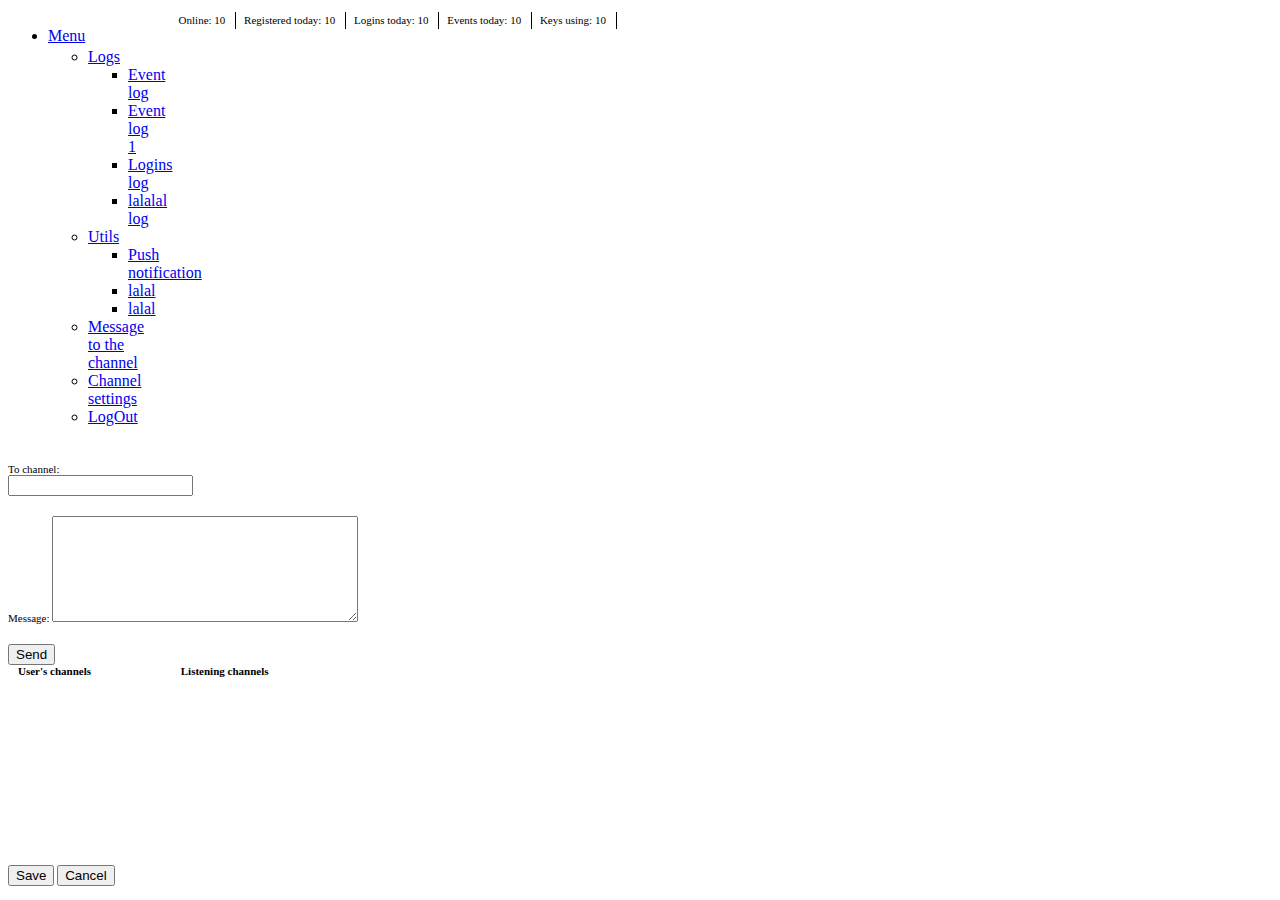
==== mijkweb_pub/html/admin.html @ 2aeceee1 "online statistics && website templates with builder script" ====
<!DOCTYPE html PUBLIC "-//W3C//DTD XHTML 1.0 Transitional//EN" "http://www.w3.org/TR/xhtml1/DTD/xhtml1-transitional.dtd">
<html>
<head>

<!--META-->
<meta http-equiv="Content-Type" content="text/html; charset=utf-8" />
<title>Login Form</title>

<!--STYLESHEETS-->
<link href="/css/style.css" rel="stylesheet" type="text/css" />
<link rel="stylesheet" href="/css/validationEngine.jquery.css" type="text/css"/>
<link rel="stylesheet" type="text/css" media="screen" href="/css/ui.jqgrid.css" />
<link rel="stylesheet" type="text/css" media="screen" href="/css/ui.multiselect.css" />
<link rel="stylesheet" type="text/css" media="screen" href="/css/themes/smoothness/jquery-ui.css" />
<link rel="stylesheet" type="text/css" media="screen" href="/css/themes/smoothness/jquery.ui.theme.css" />
<link rel="stylesheet" type="text/css" media="screen" href="/css/jquery.ui.dialog-collapse.css" />

<style>
  .ui-menu { width: 150px; z-index: 5; font-size: 11px} 
  #fmenu1 {line-height: 1.5 !important}
  .status_line {display:inline-block;  margin-left: 5px; padding-right:10px; border-right: 1px solid #000;}
  .toolbar { width:auto; float:right;}
  .tb_item { background: #bebebe; border-right: 0px; padding-left:10px; cursor:pointer;}
  .tb_item:hover { background: #7e7e7e; color: #ffffff; padding-left:10px; cursor:pointer;}
  .ui-dialog {font-size: 11px !important}
  .ui-dialog-titlebar {padding: .3em .2em !important;}
  #sortable1, #sortable2 { list-style-type: none; margin: 0; padding: 0 0 2.5em; float: left; margin-right: 10px; }
  #sortable1 li, #sortable2 li { margin: 0 5px 5px 5px; padding: 5px; font-size: 1.2em; width: 120px; }
</style>

<!--SCRIPTS-->
<script type="text/javascript" src="/js/jquery-1.9.1.min.js"></script>
<script type="text/javascript" src="/js/jquery-ui-1.10.2.custom.min.js"></script>
<script type="text/javascript" src="/js/jquery.ui.dialog-collapse.js"></script>
<script type="text/javascript" src="/js/json2.js"></script>
<script src="/js/languages/jquery.validationEngine-en.js" type="text/javascript" charset="utf-8"></script>
<script src="/js/jquery.validationEngine.js" type="text/javascript" charset="utf-8"></script>
<script src="/js/jquery.jqGrid.min.js" type="text/javascript"></script>
<script src="/js/i18n/grid.locale-en.js" type="text/javascript"></script>
<script src="/js/admin.js?v=1" type="text/javascript"></script>
<!-- https://github.com/carhartl/jquery-cookie -->
<script src="/js/jquery.cookie.js" type="text/javascript"></script>

</head>
<body>

<div style="width: 1280px; margin-left:auto; margin-right:auto; margin-bottom: 5px">
    <div style="width: 150px;display:inline-block;">
        <ul id="menu">
          <li>
            <a id="fmenu1" href="#">Menu</a>
            <ul>
              <li>
                <a href="#">Logs</a>
                <ul>
                  <li><a href="#" onclick='$("#event_log").dialog("open")' >Event log</a></li>
                  <li><a href="#" onclick='event_l_win()' id="eventlogger">Event log 1</a></li>
                  <li><a href="#">Logins log</a></li>
                  <li><a href="#">lalalal log</a></li>
                </ul>
              </li>
              <li>
                <a href="#">Utils</a>
                <ul>
                  <li><a href="#">Push notification</a></li>
                  <li><a href="#">lalal</a></li>
                  <li><a href="#">lalal</a></li>
                </ul>
              </li>
              <li><a href="#" onclick='message_tch_box()'>Message to the channel</a></li>
              <li><a href="#" onclick='settings_tch_box()'>Channel settings</a></li>
              <li><a href="#" onclick='admin_logout()'>LogOut</a></li>
            </ul>
          </li>
        </ul>
    </div>
    <div class="ui-menu ui-widget ui-widget-content ui-corner-all" 
         style="float: right;width:1110px; display:inline-block; line-height: 1.5; padding: 4px .4em;">
        <div class="status_line"  > Online: <span id="stat_mkh_online">10</span> </div>
        <div class="status_line"  > Registered today: <span id="stat_mkh_reg_today">10</span> </div>
        <div class="status_line"  > Logins today: <span id="stat_mkh_logins_today">10</span> </div>
        <div class="status_line"  > Events today: <span id="stat_mkh_events_today">10</span> </div>
        <div class="status_line"  > Keys using: <span id="stat_mkh_key_using">10</span> </div>
        <div id="mijktoolbar" class="toolbar"></div>
    </div>
</div>

<div style="width: 1280px;margin-left: auto; margin-right: auto;">
    <div style="float:left">
        <table id="list2"></table>
        <div id="pager2"></div>
    </div>

    <div style="float:right">
        <table id="list2_d"></table>
        <div id="pager2_d"></div>
    </div>
</div>

<div id="event_log" title="Event log" style="font-size: 11px !important">
    <p class="event_str"></p>
</div>

<div id="message_box" title="Send message to the channel" style="font-size: 11px !important">
<form id="login-form" name="login-form" class="login-form" style="width:400px" action="" method="post">
    <div class="content">
        <div style="width:188px;height:10px"></div>
        To channel:<br><input id="to_f" type="search" class="msg input username" value=""/><input id="to_f_h" type="text" style="display:none" value=""/>       
        <div style="width:188px;height:20px"></div>
        Message: <textarea id="message_f" class="msg input username"
             style="width:300px;height:100px"></textarea>
        <div style="width:188px;height:20px"></div>
    </div>
    <div class="footer">
        <input id="loginb" type="button" name="submit" value="Send" class="msgb button" />
    </div>
</form>
</div>

<div id="settings_box" title="Select channels for listening" style="font-size: 11px !important">
<form id="login-form" name="login-form" class="login-form" style="width:400px" action="" method="post">
<div>
    <div class="content" style="height:200px;overflow:auto">
        <div style="display:inline-block;font-weight: bold;padding-left:10px;width:150px;">User's channels</div>
        <div style="display:inline-block;font-weight: bold;padding-left:10px;">Listening channels</div>
        <div style="clear:both;height:10px"></div>
        <ul id="sortable1" class="connectedSortable"></ul>
        <ul id="sortable2" class="connectedSortable"></ul>
        <div style="clear:both;height:10px"></div>
    </div>
    <div class="footer" style="clear:both">
        <input id="save_channels" type="button" name="submit" value="Save" class="msgb button" />
        <div style="width:10px; display:inline-block; float:right; margin: 2px;" class=""> </div>
        <input id="cancel_channels" type="button" name="submit" value="Cancel" class="msgb button" />
    </div>
</div>
</form>
</div>

</body>
</html>
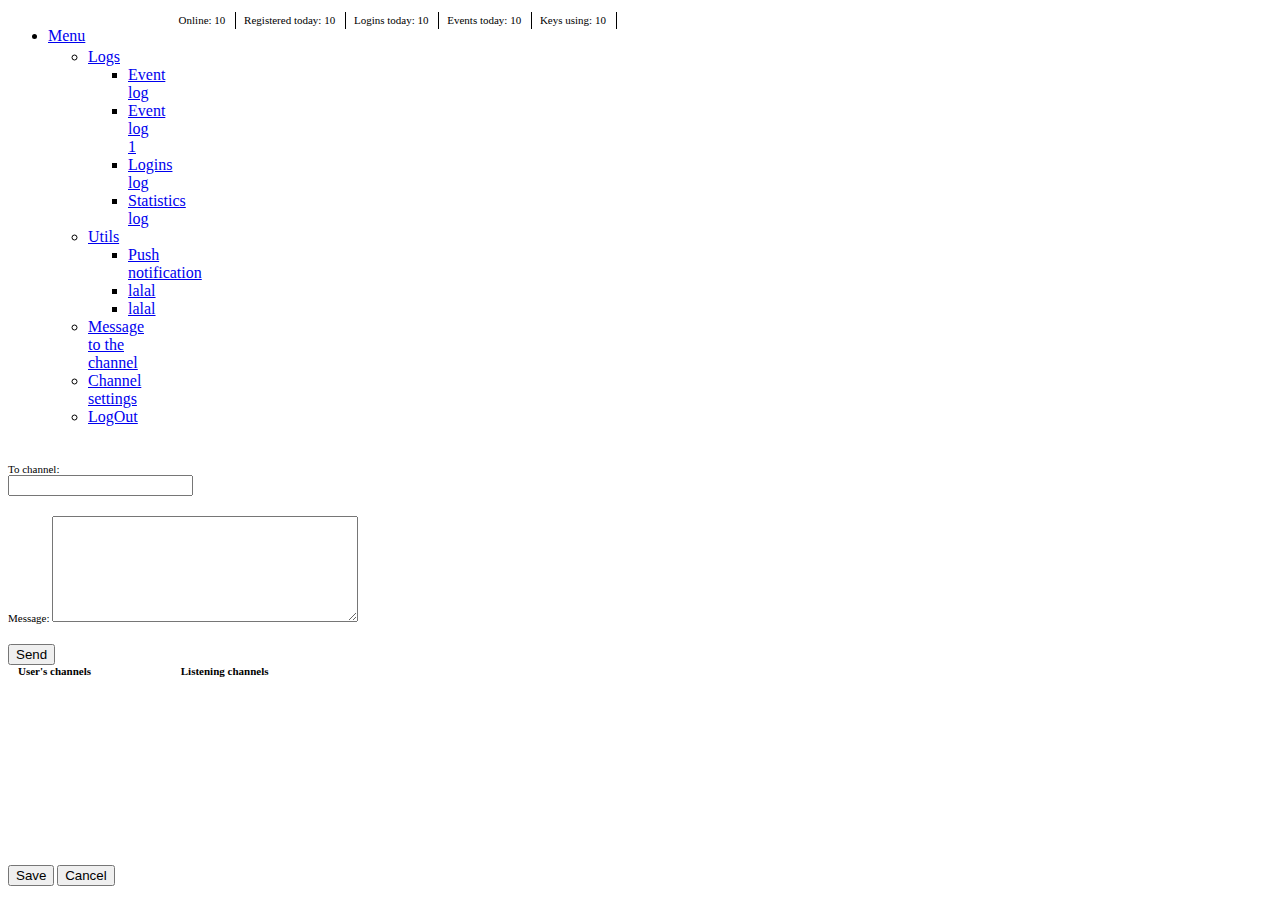
==== commit 06549dfb: "bug 29 auto scroll event log" ====
--- a/mijkweb_pub/html/admin.html
+++ b/mijkweb_pub/html/admin.html
@@ -56,7 +56,7 @@
                   <li><a href="#" onclick='$("#event_log").dialog("open")' >Event log</a></li>
                   <li><a href="#" onclick='event_l_win()' id="eventlogger">Event log 1</a></li>
                   <li><a href="#">Logins log</a></li>
-                  <li><a href="#">lalalal log</a></li>
+                  <li><a href="#">Statistics log</a></li>
                 </ul>
               </li>
               <li>
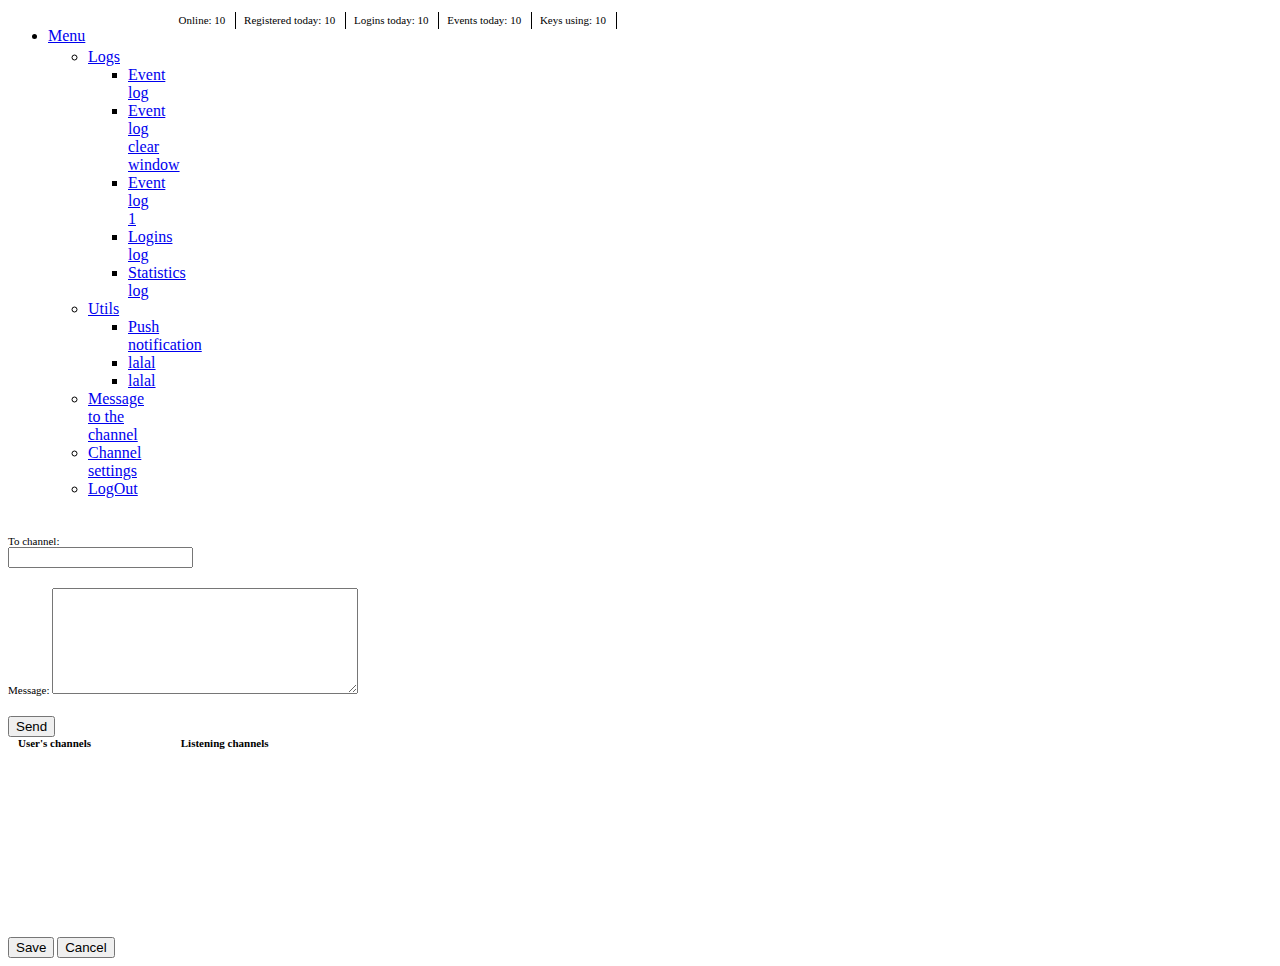
==== commit d9552ad0: "bug 32 (menu item for cleaning eventlog window)" ====
--- a/mijkweb_pub/html/admin.html
+++ b/mijkweb_pub/html/admin.html
@@ -54,6 +54,7 @@
                 <a href="#">Logs</a>
                 <ul>
                   <li><a href="#" onclick='$("#event_log").dialog("open")' >Event log</a></li>
+                  <li><a href="#" onclick='event_l_cw()' >Event log clear window</a></li>
                   <li><a href="#" onclick='event_l_win()' id="eventlogger">Event log 1</a></li>
                   <li><a href="#">Logins log</a></li>
                   <li><a href="#">Statistics log</a></li>
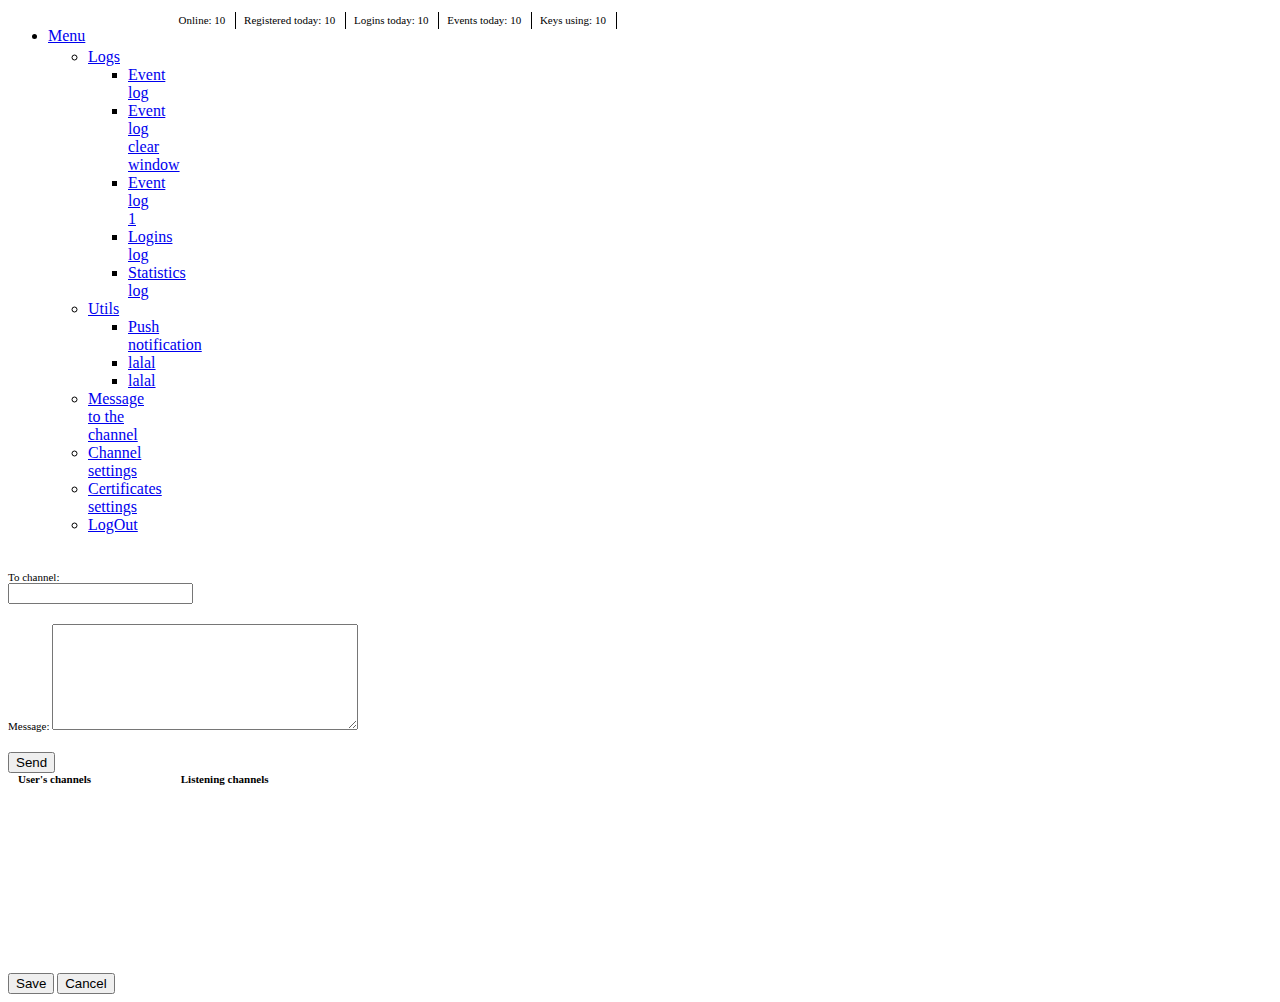
==== commit 6fb362b8: "apns apllication included" ====
--- a/mijkweb_pub/html/admin.html
+++ b/mijkweb_pub/html/admin.html
@@ -70,6 +70,7 @@
               </li>
               <li><a href="#" onclick='message_tch_box()'>Message to the channel</a></li>
               <li><a href="#" onclick='settings_tch_box()'>Channel settings</a></li>
+              <li><a href="#" onclick='settings_cert_box()'>Certificates settings</a></li>
               <li><a href="#" onclick='admin_logout()'>LogOut</a></li>
             </ul>
           </li>
@@ -138,5 +139,8 @@
 </form>
 </div>
 
+<div id="certificate_box" title="Certificate management" style="font-size: 11px !important">
+</div>
+
 </body>
 </html>
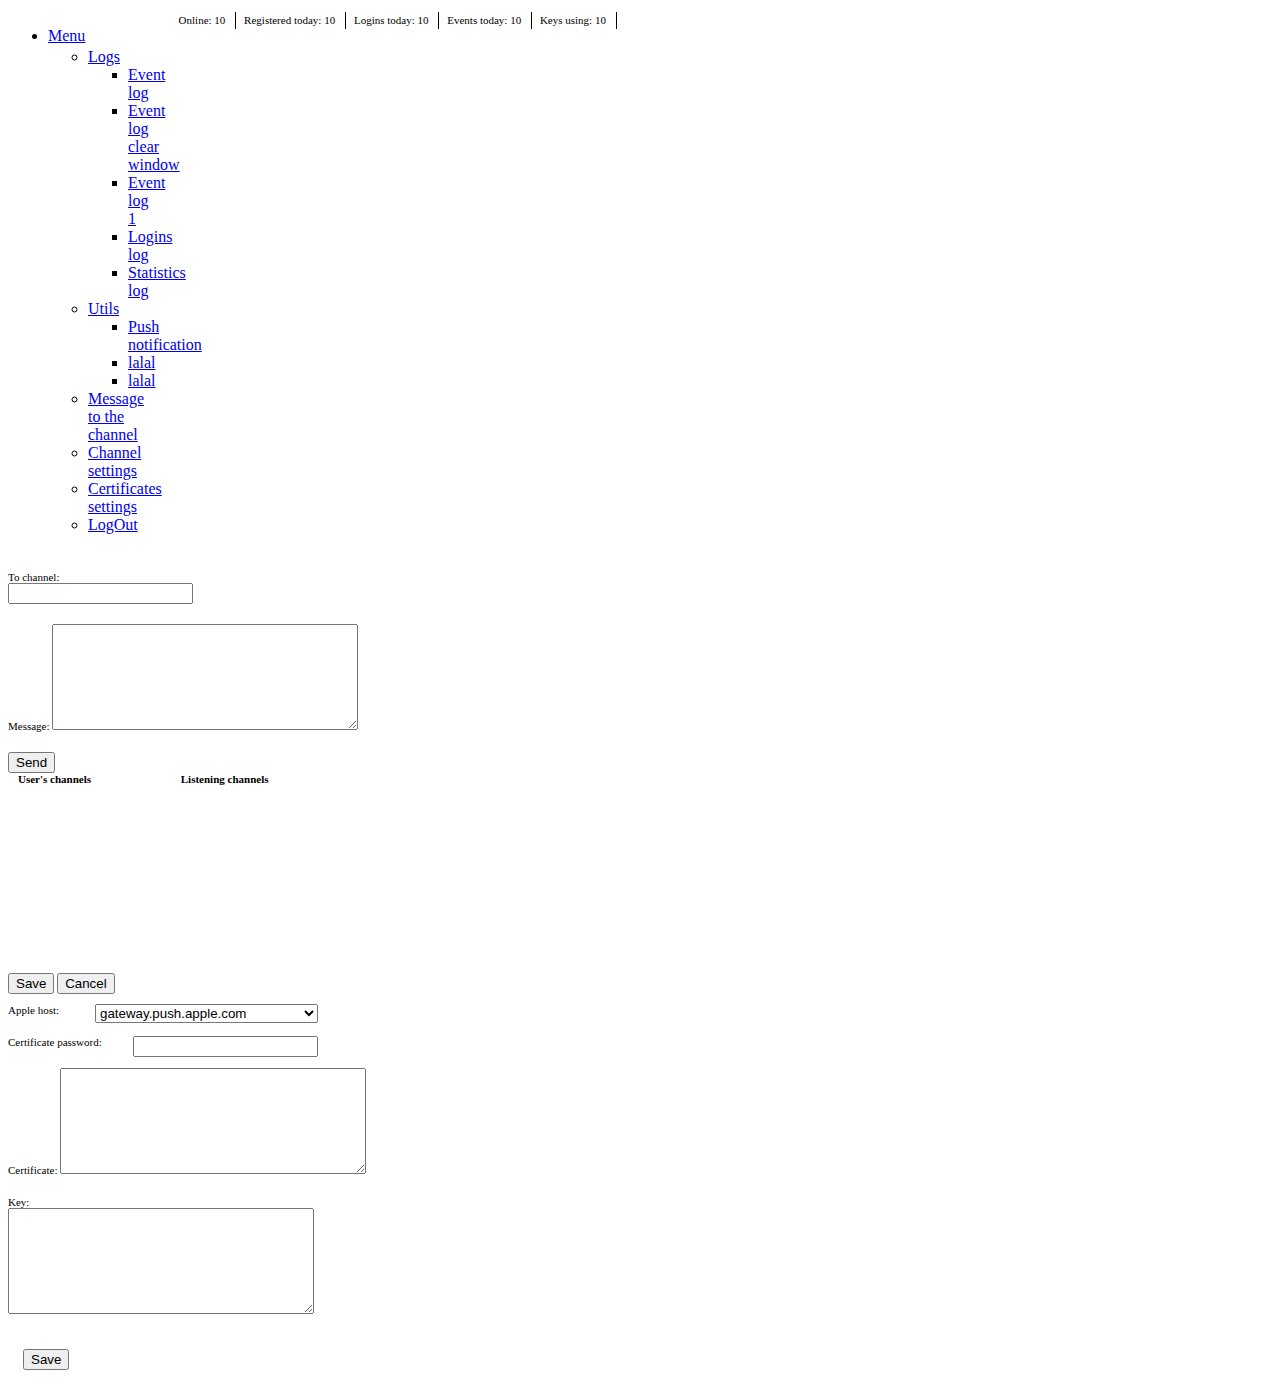
==== commit 34712689: "certificate for apple push notification dialog" ====
--- a/mijkweb_pub/html/admin.html
+++ b/mijkweb_pub/html/admin.html
@@ -140,6 +140,38 @@
 </div>
 
 <div id="certificate_box" title="Certificate management" style="font-size: 11px !important">
+    <form id="certbox-form" name="certbox-form" class="login-form" style="width:400px" action="" method="post">
+        <div class="content">
+            <div style="width:188px;height:10px"></div>
+            <div style="width:310px;padding-bottom:10px">
+                <span>Apple host:</span>
+                <div style="float:right">
+                    <select id="apple_host" class="validate[required] msg input username">
+                        <option value="1">gateway.push.apple.com</option>
+                        <option value="2">gateway.sandbox.push.apple.com</option>
+                    </select>
+                </div>
+            </div>
+            <div style="clear:both;height:10px;"></div>
+            <div style="width:310px;padding-bottom:10px;float:none;">
+                <span>Certificate password:</span>
+                <div style="float:right"><input id="cert_pwd" class="msg input username" value=""/></div>
+            </div>
+            <div style="clear:both;height:10px"></div>
+            <div>
+                Certificate: <textarea id="cert" class="validate[required] msg input username"
+                     data-prompt-position="topLeft:70"
+                     style="width:300px;height:100px"></textarea>
+                <div style="width:188px;height:20px"></div>
+                Key:<br> <textarea id="cert_key" class="msg input username"
+                     style="width:300px;height:100px"></textarea>
+            </div>
+            <div style="width:188px;height:20px"></div>
+        </div>
+        <div class="footer" style="padding: 15px">
+            <input id="certsave" type="button" name="certsave" value="Save" class="msgb button" />
+        </div>
+    </form>
 </div>
 
 </body>
